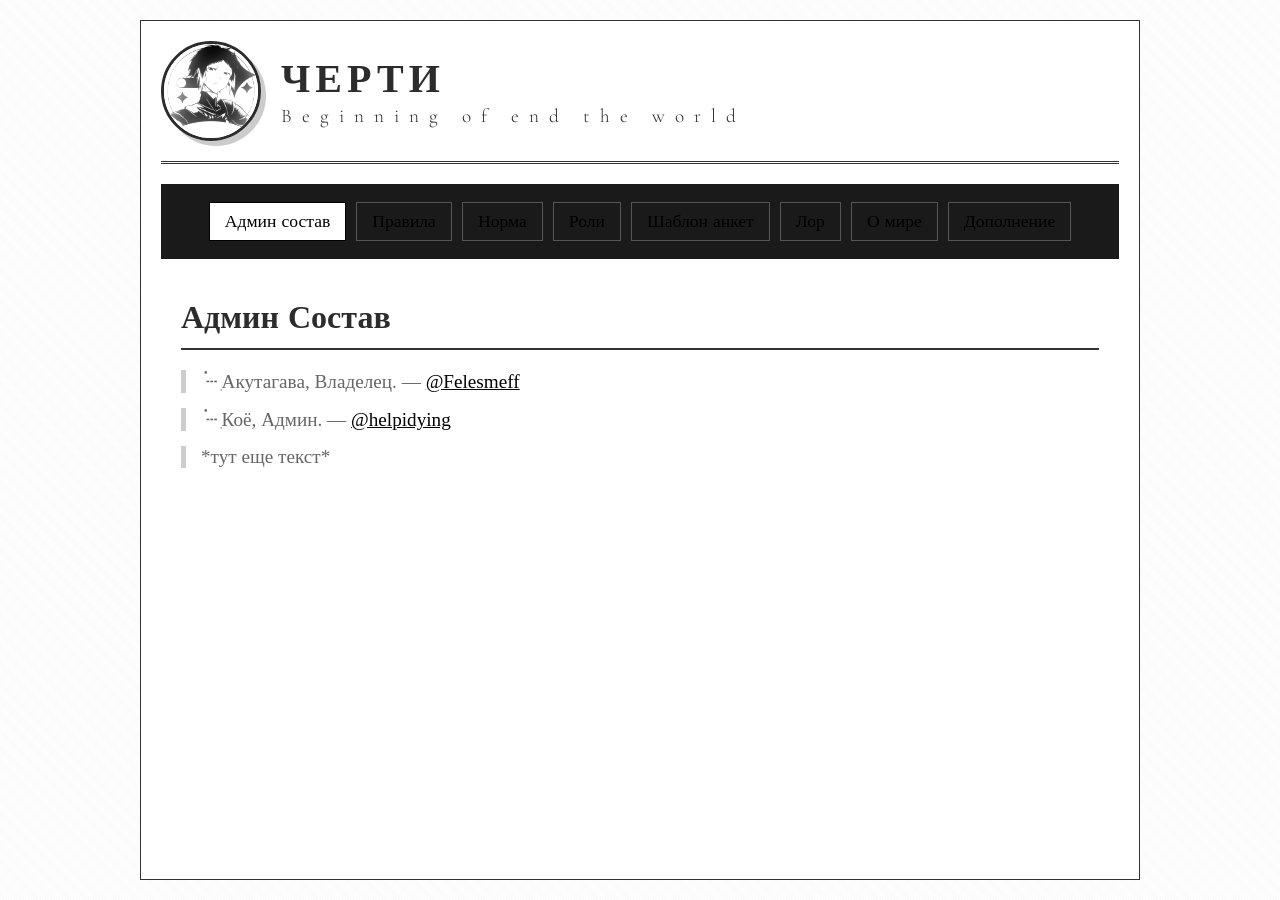
==== index.html @ 8f694ada "Add files via upload" ====
<!DOCTYPE html>
<html lang="ru">
<head>
    <meta charset="UTF-8">
    <meta name="viewport" content="width=device-width, initial-scale=1.0">
    <title>Черти | Главная</title>
    <link href="https://fonts.googleapis.com/css2?family=Special+Elite&family=Cormorant+Garamond:wght@300;700&display=swap" rel="stylesheet">
    <link rel="stylesheet" href="style.css">
    
</head>
<body>

<div class="container">
    <header>
        <div class="logo-area">
            <div class="avatar-container">
                <img src="images/avatar.jpg" alt="Аватар">
            </div>
            <div class="site-title">
                <h1>Черти</h1>
                <span>Beginning of end the world</span>
            </div>
        </div>
       
    </header>

    <nav>
        <a href="index.html" class="active">Админ состав</a>
        <a href="rules.html">Правила</a>
        <a href="norm.html">Норма</a>
        <a href="roles.html">Роли</a>
        <a href="templates.html">Шаблон анкет</a>
        <a href="lore.html">Лор</a>
        <a href="world.html">О мире</a>
        <a href="addition.html">Дополнение</a>
    </nav>

    <div class="content-area">
        <div class="content-card">
            <h2>Админ Состав</h2>
            <div class="placeholder-text">𞥊 ┄࣭  Акутагава, Владелец. — <a href="https://t.me/Felesmeff">@Felesmeff</a> </div>
            <div class="placeholder-text">𞥊 ┄࣭  Коё, Админ. — <a href="https://t.me/@helpidying">@helpidying</a> </div>
            
            <!-- -->
            <!-- <div class="img-wrapper"> -->
             <!--  <img src="images/avatar.jpg" alt="Пример картинки"> -->
             <!--   <div style="font-size:0.8rem; margin-top:5px;">*тут картинка*</div> -->
         <!--   </div> -->
            
            <div class="placeholder-text">*тут еще текст*</div>
        </div>
    </div>
</div>
    <script src="script.js"></script>
</body>
</html>
---- style.css ----
/* style.css */
* {
    margin: 0;
    padding: 0;
    box-sizing: border-box;
}

body {
    background-color: #f4f4f4;
    /* Эффект шума/газеты */
    background-image: 
        linear-gradient(rgba(255, 255, 255, 0.9), rgba(255, 255, 255, 0.9)),
        repeating-linear-gradient(45deg, #ccc 0px, #ccc 1px, transparent 1px, transparent 2px);
    color: #2c2c2c;
    font-family: 'Cormorant Garamond', serif;
    min-height: 100vh;
    display: flex;
    justify-content: center;
    padding: 20px;
}

.container {
    max-width: 1000px;
    width: 100%;
    background: rgba(255, 255, 255, 0.95);
    border: 1px solid #333;
    padding: 20px;
}

/* ШАПКА */
header {
    display: flex;
    align-items: center;
    justify-content: space-between;
    border-bottom: 3px double #333;
    padding-bottom: 20px;
    margin-bottom: 20px;
    flex-wrap: wrap;
}

.logo-area {
    display: flex;
    align-items: center;
    gap: 20px;
}

.avatar-container {
    width: 100px;
    height: 100px;
    border-radius: 50%;
    overflow: hidden;
    border: 3px solid #2c2c2c;
    box-shadow: 5px 5px 0px rgba(0,0,0,0.2);
}

.avatar-container img {
    width: 100%;
    height: 100%;
    object-fit: cover;
    filter: grayscale(100%) contrast(1.2);
}

.site-title h1 {
    font-family: 'Special Elite', cursive;
    font-size: 2.5rem;
    letter-spacing: 5px;
    text-transform: uppercase;
}

.site-title span {
    font-size: 1.2rem;
    font-weight: 300;
    letter-spacing: 10px;
}

/* НАВИГАЦИЯ */
nav {
    background: #1a1a1a;
    padding: 15px;
    margin-bottom: 20px;
    text-align: center;
}

nav a {
    color: #ddd;
    text-decoration: none;
    font-family: 'Special Elite', cursive;
    font-size: 1.1rem;
    border: 1px solid #555;
    padding: 8px 15px;
    display: inline-block;
    margin: 3px;
    transition: 0.3s;
}

nav a:hover, nav a.active {
    background: #fff;
    color: #000;
    border-color: #000;
}

/* КОНТЕНТ */
.content-area {
    min-height: 400px;
    padding: 20px;
}

.content-card h2 {
    font-family: 'Special Elite', cursive;
    font-size: 2rem;
    border-bottom: 2px solid #333;
    padding-bottom: 10px;
    margin-bottom: 20px;
}

/* ШАБЛОН КАРТИНОК */
.img-wrapper {
    margin: 20px 0;
    text-align: center;
    border: 1px solid #333;
    padding: 10px;
    background: #fff;
    display: inline-block;
}

.img-wrapper img {
    max-width: 100%;
    height: auto;
    filter: grayscale(80%);
    max-height: 400px;
}

/* Заглушки текста */
.placeholder-text {
    font-family: cursive;
    font-size: 1.2rem;
    color: #666;
    border-left: 5px solid #ccc;
    padding-left: 15px;
    margin: 15px 0;
}

/* --- Стиль для ссылок (Черный цвет) --- */
a {
    color: #000000 !important;         /* Черный цвет */
    text-decoration: underline;        /* Подчеркивание (можешь убрать, если не нужно) */
}

a:hover {
    color: #000000 !important;         /* При наведении тоже черный */
    text-decoration: none;             /* При наведении подчеркивание исчезает (или оставь) */
}

a:visited {
    color: #000000 !important;         /* Чтобы посещенные ссылки тоже были черными */
}
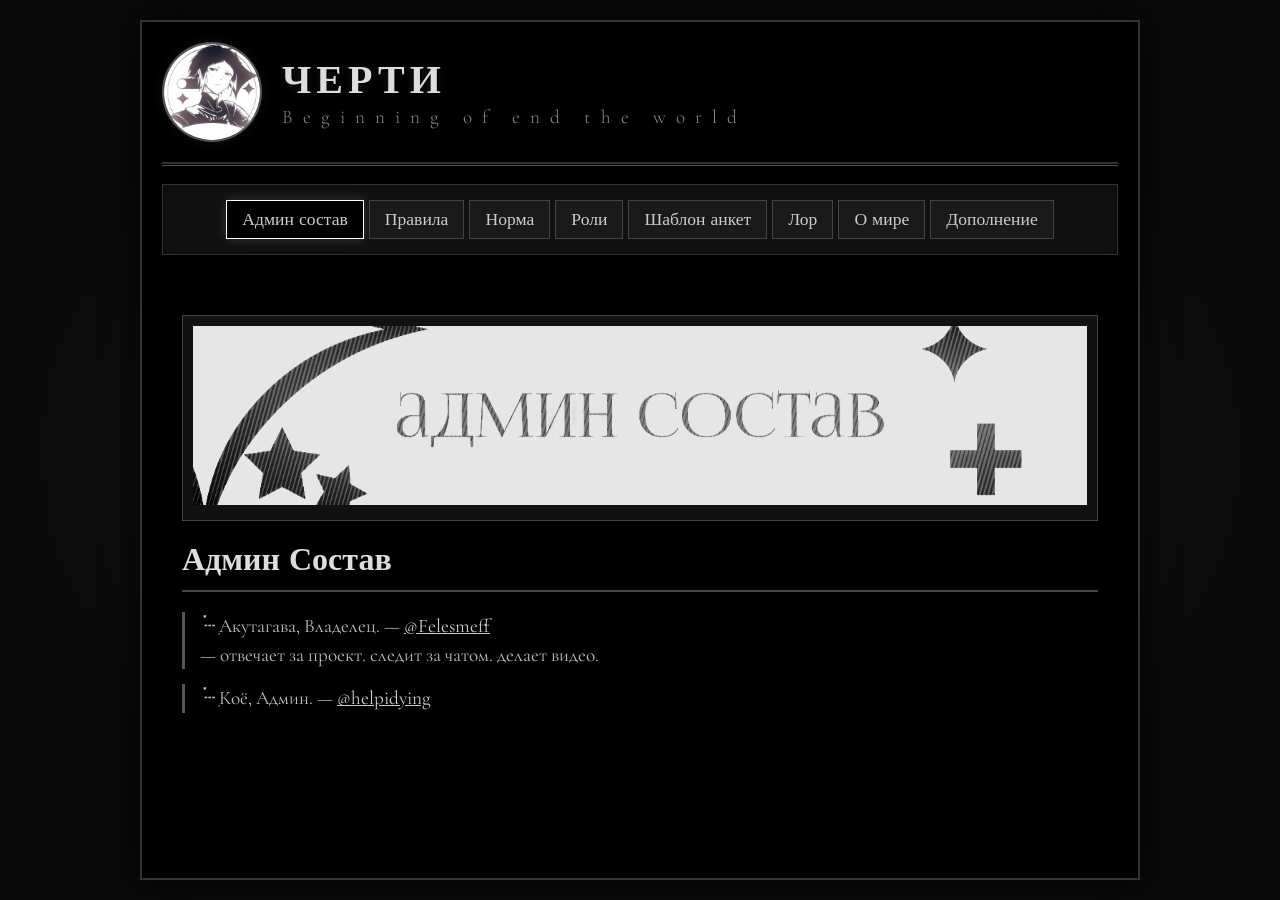
==== commit 9b81710d: "Add files via upload" ====
--- a/index.html
+++ b/index.html
@@ -20,6 +20,7 @@
                 <h1>Черти</h1>
                 <span>Beginning of end the world</span>
             </div>
+            
         </div>
        
     </header>
@@ -36,20 +37,23 @@
     </nav>
 
     <div class="content-area">
+    
+        <div class="img-wrapper">
+            <img src="images/админы.jpg">
+        </div>
         <div class="content-card">
             <h2>Админ Состав</h2>
-            <div class="placeholder-text">𞥊 ┄࣭  Акутагава, Владелец. — <a href="https://t.me/Felesmeff">@Felesmeff</a> </div>
-            <div class="placeholder-text">𞥊 ┄࣭  Коё, Админ. — <a href="https://t.me/@helpidying">@helpidying</a> </div>
-            
-            <!-- -->
-            <!-- <div class="img-wrapper"> -->
-             <!--  <img src="images/avatar.jpg" alt="Пример картинки"> -->
-             <!--   <div style="font-size:0.8rem; margin-top:5px;">*тут картинка*</div> -->
-         <!--   </div> -->
-            
-            <div class="placeholder-text">*тут еще текст*</div>
+            <div class="placeholder-text">
+                𞥊 ┄࣭  Акутагава, Владелец. — <a href="https://t.me/Felesmeff">@Felesmeff</a><br>
+                — отвечает за проект. следит за чатом. делает видео. 
+            </div>
+           
+            <div class="placeholder-text">
+                𞥊 ┄࣭  Коё, Админ. — <a href="https://t.me/@helpidying">@helpidying</a> 
+            </div>
         </div>
     </div>
+    
 </div>
     <script src="script.js"></script>
 </body>
--- a/style.css
+++ b/style.css
@@ -6,25 +6,27 @@
 }
 
 body {
-    background-color: #f4f4f4;
-    /* Эффект шума/газеты */
+    background-color: #0a0a0a;
     background-image: 
-        linear-gradient(rgba(255, 255, 255, 0.9), rgba(255, 255, 255, 0.9)),
-        repeating-linear-gradient(45deg, #ccc 0px, #ccc 1px, transparent 1px, transparent 2px);
-    color: #2c2c2c;
+        radial-gradient(ellipse at center, rgba(30,30,30,0.7) 0%, #0a0a0a 70%),
+        url("data:image/svg+xml,%3Csvg width='4' height='4' xmlns='http://www.w3.org/2000/svg'%3E%3Ccircle cx='2' cy='2' r='0.5' fill='%23333'/%3E%3C/svg%3E");
+    color: #ccc;
     font-family: 'Cormorant Garamond', serif;
     min-height: 100vh;
     display: flex;
     justify-content: center;
     padding: 20px;
+    overflow-x: hidden;
 }
 
 .container {
     max-width: 1000px;
     width: 100%;
-    background: rgba(255, 255, 255, 0.95);
-    border: 1px solid #333;
+    background: rgba(0, 0, 0, 1);
+    border: 2px solid #333;
     padding: 20px;
+    box-shadow: 0 0 30px rgba(0,0,0,0.8), inset 0 0 20px rgba(0,0,0,0.5);
+    overflow-x: hidden;
 }
 
 /* ШАПКА */
@@ -32,10 +34,21 @@
     display: flex;
     align-items: center;
     justify-content: space-between;
-    border-bottom: 3px double #333;
+    border-bottom: 2px solid #333;
     padding-bottom: 20px;
     margin-bottom: 20px;
     flex-wrap: wrap;
+    position: relative;
+}
+
+header::after {
+    content: '';
+    position: absolute;
+    bottom: -4px;
+    left: 0;
+    width: 100%;
+    height: 1px;
+    background: #555;
 }
 
 .logo-area {
@@ -49,15 +62,15 @@
     height: 100px;
     border-radius: 50%;
     overflow: hidden;
-    border: 3px solid #2c2c2c;
-    box-shadow: 5px 5px 0px rgba(0,0,0,0.2);
+    border: 2px solid #555;
+    box-shadow: 0 0 15px rgba(255,255,255,0.05);
+    flex-shrink: 0;
 }
 
 .avatar-container img {
     width: 100%;
     height: 100%;
     object-fit: cover;
-    filter: grayscale(100%) contrast(1.2);
 }
 
 .site-title h1 {
@@ -65,38 +78,58 @@
     font-size: 2.5rem;
     letter-spacing: 5px;
     text-transform: uppercase;
+    color: #ddd;
+    text-shadow: 2px 2px 0px #000, 0 0 10px rgba(255,255,255,0.1);
+    word-wrap: break-word;
 }
 
 .site-title span {
     font-size: 1.2rem;
     font-weight: 300;
     letter-spacing: 10px;
+    color: #888;
+    display: block;
 }
 
 /* НАВИГАЦИЯ */
 nav {
-    background: #1a1a1a;
+    background: #111;
+    border: 1px solid #333;
     padding: 15px;
     margin-bottom: 20px;
     text-align: center;
+    display: flex;
+    flex-wrap: wrap;
+    justify-content: center;
+    gap: 5px;
+    box-shadow: inset 0 0 10px rgba(0,0,0,0.5);
 }
 
 nav a {
-    color: #ddd;
+    color: #999;
     text-decoration: none;
     font-family: 'Special Elite', cursive;
     font-size: 1.1rem;
-    border: 1px solid #555;
+    border: 1px solid #444;
     padding: 8px 15px;
     display: inline-block;
-    margin: 3px;
     transition: 0.3s;
-}
-
-nav a:hover, nav a.active {
-    background: #fff;
-    color: #000;
-    border-color: #000;
+    white-space: nowrap;
+    background-color: #1a1a1a;
+}
+
+nav a:hover {
+    background: #000;
+    color: #fff;
+    border-color: #fff;
+    box-shadow: 0 0 10px rgba(255,255,255,0.1);
+}
+
+nav a.active {
+    background: #000;
+    color: #fff;
+    border-color: #fff;
+    box-shadow: 0 0 10px rgba(255,255,255,0.15);
 }
 
 /* КОНТЕНТ */
@@ -108,49 +141,1724 @@
 .content-card h2 {
     font-family: 'Special Elite', cursive;
     font-size: 2rem;
-    border-bottom: 2px solid #333;
+    color: #ddd;
+    border-bottom: 2px solid #444;
     padding-bottom: 10px;
     margin-bottom: 20px;
+    text-shadow: 1px 1px 0px #000;
+    word-wrap: break-word;
 }
 
 /* ШАБЛОН КАРТИНОК */
 .img-wrapper {
     margin: 20px 0;
     text-align: center;
-    border: 1px solid #333;
+    border: 1px solid #444;
     padding: 10px;
-    background: #fff;
+    background: #111;
     display: inline-block;
+    max-width: 100%;
+    box-shadow: 0 0 15px rgba(0,0,0,0.5);
 }
 
 .img-wrapper img {
     max-width: 100%;
     height: auto;
-    filter: grayscale(80%);
+    filter: grayscale(100%) contrast(1.2) brightness(0.9);
     max-height: 400px;
+    object-fit: contain;
 }
 
 /* Заглушки текста */
 .placeholder-text {
-    font-family: cursive;
+    font-size: 1.2rem;
+    color: #bbb;
+    border-left: 3px solid #555;
+    padding-left: 15px;
+    margin: 15px 0;
+    line-height: 1.5;
+}
+
+/* ССЫЛКИ */
+a {
+    color: #ccc !important;
+    text-decoration: underline;
+    transition: 0.2s;
+}
+
+a:hover {
+    color: #fff !important;
+    text-decoration: none;
+}
+
+a:visited {
+    color: #aaa !important;
+}
+
+/* --- АДАПТАЦИЯ ДЛЯ ТЕЛЕФОНОВ И ПЛАНШЕТОВ --- */
+
+@media screen and (max-width: 768px) {
+    
+    body {
+        padding: 10px;
+    }
+
+    .container {
+        padding: 15px;
+        border-width: 1px;
+    }
+
+    header {
+        flex-direction: column;
+        text-align: center;
+        gap: 15px;
+        padding-bottom: 15px;
+        margin-bottom: 15px;
+    }
+
+    .logo-area {
+        flex-direction: column;
+        align-items: center;
+        gap: 15px;
+    }
+
+    .avatar-container {
+        width: 80px;
+        height: 80px;
+    }
+
+    .site-title h1 {
+        font-size: 1.8rem;
+        letter-spacing: 3px;
+    }
+
+    .site-title span {
+        font-size: 1rem;
+        letter-spacing: 6px;
+        margin-top: 5px;
+    }
+
+    nav {
+        padding: 12px 8px;
+        gap: 5px;
+    }
+
+    nav a {
+        font-size: 1rem;
+        padding: 10px 14px;
+        flex: 1 1 auto;
+        min-width: 85px;
+        max-width: 45%;
+        text-align: center;
+    }
+
+    .content-area {
+        padding: 15px 5px;
+        min-height: auto;
+    }
+
+    .content-card h2 {
+        font-size: 1.6rem;
+    }
+
+    .placeholder-text {
+        font-size: 1.1rem;
+        padding-left: 12px;
+    }
+
+    .img-wrapper {
+        width: 100%;
+        display: block;
+        margin: 15px 0;
+        padding: 8px;
+    }
+
+    .img-wrapper img {
+        width: 100%;
+        height: auto;
+        max-height: 300px;
+    }
+}
+
+@media screen and (max-width: 480px) {
+    
+    body {
+        padding: 5px;
+    }
+
+    .container {
+        padding: 10px;
+    }
+
+    header {
+        gap: 10px;
+        padding-bottom: 10px;
+        margin-bottom: 10px;
+    }
+
+    .logo-area {
+        gap: 10px;
+    }
+
+    .avatar-container {
+        width: 65px;
+        height: 65px;
+    }
+
+    .site-title h1 {
+        font-size: 1.5rem;
+        letter-spacing: 2px;
+    }
+
+    .site-title span {
+        font-size: 0.9rem;
+        letter-spacing: 4px;
+    }
+
+    nav {
+        padding: 8px 5px;
+        gap: 4px;
+    }
+
+    nav a {
+        font-size: 0.9rem;
+        padding: 8px 12px;
+        min-width: 75px;
+        max-width: 48%;
+    }
+
+    .content-card h2 {
+        font-size: 1.4rem;
+    }
+
+    .placeholder-text {
+        font-size: 1rem;
+    }
+
+    .img-wrapper img {
+        max-height: 200px;
+    }
+}
+
+/* ========== СТИЛИ ДЛЯ РОЛЕЙ ========== */
+
+/* Заголовок фракции */
+.faction-title {
+    font-family: 'Special Elite', cursive;
+    font-size: 1.3rem;
+    color: #ddd;
+    margin: 25px 0 10px 0;
+    padding-bottom: 5px;
+    border-bottom: 1px dashed #444;
+}
+
+/* Список ролей */
+.roles-list {
+    display: flex;
+    flex-direction: column;
+    gap: 4px;
+    margin-bottom: 10px;
+}
+
+/* Одна строка роли */
+.role-item {
+    font-size: 1.1rem;
+    color: #bbb;
+    display: flex;
+    align-items: center;
+    gap: 8px;
+    padding: 3px 0;
+}
+
+/* Иконка статуса */
+.status {
+    display: inline-block;
+    width: 24px;
+    height: 24px;
+    background-size: contain;
+    background-repeat: no-repeat;
+    background-position: center;
+    flex-shrink: 0;
+    margin-left: 5px;
+}
+
+/* Свободно — нет картинки (пусто) */
+.status-free {
+    background-image: none;
+}
+
+/* Занято */
+.status-taken {
+    background-image: url('images/status-taken.png');
+}
+
+/* Бронь */
+.status-reserved {
+    background-image: url('images/status-reserved.png');
+}
+
+/* Ищем активно */
+.status-searching {
+    background-image: url('images/status-searching.png');
+}
+
+/* Адаптация для телефонов */
+@media screen and (max-width: 768px) {
+    .faction-title {
+        font-size: 1.1rem;
+    }
+    
+    .role-item {
+        font-size: 1rem;
+    }
+    
+    .status {
+        width: 20px;
+        height: 20px;
+    }
+}
+
+@media screen and (max-width: 480px) {
+    .faction-title {
+        font-size: 1rem;
+    }
+    
+    .role-item {
+        font-size: 0.9rem;
+    }
+    
+    .status {
+        width: 18px;
+        height: 18px;
+    }
+}
+
+/* ========== ЛОР ========== */
+
+.lore-header {
+    text-align: center;
+    margin-bottom: 25px;
+}
+
+.lore-header .lore-symbol {
+    font-size: 1.5rem;
+    color: #888;
+    margin-bottom: 8px;
+    letter-spacing: 3px;
+}
+
+.lore-header h1 {
+    font-family: 'Special Elite', cursive;
+    font-size: 3rem;
+    color: #ddd;
+    letter-spacing: 8px;
+    text-transform: uppercase;
+    margin: 0 0 5px 0;
+    text-shadow: 2px 2px 0px #000, 0 0 20px rgba(255,255,255,0.08);
+}
+
+.lore-subtitle {
+    font-family: 'Cormorant Garamond', serif;
+    font-size: 1.3rem;
+    color: #777;
+    letter-spacing: 6px;
+    text-transform: lowercase;
+    font-weight: 300;
+    margin-bottom: 15px;
+}
+
+.lore-divider {
+    width: 80px;
+    height: 2px;
+    background: #444;
+    margin: 0 auto;
+}
+
+/* Секция */
+.lore-section {
+    margin: 20px 0;
+    padding: 10px 10px 10px 45px;
+    position: relative;
+    border-left: 1px solid #333;
+}
+
+.lore-section p {
+    font-size: 1.1rem;
+    color: #bbb;
+    line-height: 1.7;
+    margin-bottom: 10px;
+    font-weight: 400;
+}
+
+.lore-section p:last-child {
+    margin-bottom: 0;
+}
+
+.lore-section-icon {
+    position: absolute;
+    left: 12px;
+    top: 10px;
     font-size: 1.2rem;
     color: #666;
-    border-left: 5px solid #ccc;
+}
+
+/* Разделитель секций */
+.lore-section-divider {
+    text-align: center;
+    font-family: 'Special Elite', cursive;
+    font-size: 0.9rem;
+    color: #888;
+    letter-spacing: 3px;
+    margin: 30px 0 15px 0;
+    text-transform: uppercase;
+}
+
+.lore-section-divider span {
+    color: #666;
+    margin: 0 8px;
+}
+
+.lore-section-intro {
+    text-align: center;
+    margin-bottom: 20px;
+}
+
+.lore-section-intro p {
+    font-size: 1rem;
+    color: #999;
+    font-style: italic;
+}
+
+/* Группа */
+.lore-group {
+    margin: 25px 0;
+    border: 1px solid #2a2a2a;
+    background: rgba(255,255,255,0.008);
+}
+
+.lore-group-header {
+    display: flex;
+    align-items: center;
+    gap: 15px;
+    padding: 12px 18px;
+    border-bottom: 1px solid #2a2a2a;
+    background: rgba(255,255,255,0.012);
+}
+
+.lore-group-num {
+    font-family: 'Special Elite', cursive;
+    font-size: 1.6rem;
+    color: #666;
+    min-width: 35px;
+    text-align: center;
+}
+
+.lore-group-name {
+    font-family: 'Special Elite', cursive;
+    font-size: 1.3rem;
+    color: #ddd;
+    letter-spacing: 2px;
+}
+
+.lore-group-body {
+    padding: 15px 18px;
+}
+
+.lore-group-body > p {
+    font-size: 1.05rem;
+    color: #bbb;
+    line-height: 1.6;
+    margin-bottom: 12px;
+}
+
+/* Позиция и взгляд */
+.lore-stance {
+    margin: 12px 0;
+    padding-left: 12px;
+    border-left: 2px solid #333;
+}
+
+.lore-stance-label {
+    font-family: 'Special Elite', cursive;
+    font-size: 0.85rem;
+    color: #999;
+    letter-spacing: 2px;
+    text-transform: uppercase;
+    margin-bottom: 5px;
+}
+
+.lore-stance p {
+    font-size: 1rem;
+    color: #aaa;
+    line-height: 1.6;
+    font-style: italic;
+}
+
+.lore-view-list {
+    list-style: none;
+    padding: 0;
+    margin: 5px 0 0 0;
+}
+
+.lore-view-list li {
+    font-size: 0.95rem;
+    color: #aaa;
+    line-height: 1.6;
+    margin-bottom: 5px;
     padding-left: 15px;
+    position: relative;
+}
+
+.lore-view-list li::before {
+    content: '—';
+    position: absolute;
+    left: 0;
+    color: #555;
+}
+
+.lore-view-list li span {
+    color: #ccc;
+    font-weight: 700;
+}
+
+/* Подтипы Безликих */
+.lore-subtypes {
+    display: flex;
+    gap: 15px;
+    margin: 12px 0;
+    flex-wrap: wrap;
+}
+
+.lore-subtype {
+    flex: 1;
+    min-width: 200px;
+    padding: 12px;
+    border: 1px solid #2a2a2a;
+    background: rgba(255,255,255,0.008);
+}
+
+.lore-subtype-name {
+    font-family: 'Special Elite', cursive;
+    font-size: 1rem;
+    color: #ddd;
+    letter-spacing: 2px;
+    margin-bottom: 5px;
+}
+
+.lore-subtype p {
+    font-size: 0.9rem;
+    color: #999;
+    line-height: 1.5;
+}
+
+/* Таблица */
+.lore-table-wrapper {
+    overflow-x: auto;
+    margin: 15px 0 25px 0;
+}
+
+.lore-table {
+    width: 100%;
+    border-collapse: collapse;
+    font-size: 0.9rem;
+}
+
+.lore-table th {
+    font-family: 'Special Elite', cursive;
+    font-size: 0.8rem;
+    color: #ddd;
+    letter-spacing: 1px;
+    padding: 10px 12px;
+    border: 1px solid #333;
+    background: rgba(255,255,255,0.015);
+    text-align: center;
+    text-transform: uppercase;
+}
+
+.lore-table td {
+    padding: 10px 12px;
+    border: 1px solid #2a2a2a;
+    color: #aaa;
+    text-align: center;
+    line-height: 1.4;
+}
+
+.lore-table-label {
+    font-family: 'Special Elite', cursive;
+    font-size: 0.8rem;
+    color: #ddd !important;
+    letter-spacing: 1px;
+    background: rgba(255,255,255,0.008);
+    text-transform: uppercase;
+}
+
+/* Конфликты */
+.lore-conflicts {
+    margin: 15px 0 25px 0;
+}
+
+.lore-conflict {
+    margin-bottom: 15px;
+    padding: 12px 15px;
+    border: 1px solid #2a2a2a;
+    background: rgba(255,255,255,0.006);
+}
+
+.lore-conflict:last-child {
+    margin-bottom: 0;
+}
+
+.lore-conflict-title {
+    font-family: 'Special Elite', cursive;
+    font-size: 0.95rem;
+    color: #ddd;
+    letter-spacing: 1px;
+    margin-bottom: 6px;
+}
+
+.lore-conflict p {
+    font-size: 0.95rem;
+    color: #aaa;
+    line-height: 1.6;
+}
+
+/* Сюжетные моменты */
+.lore-plot-points {
+    margin: 10px 0 25px 0;
+}
+
+.lore-plot-points > p {
+    font-size: 1rem;
+    color: #999;
+    font-style: italic;
+    margin-bottom: 10px;
+}
+
+.lore-plot-points ul {
+    list-style: none;
+    padding: 0;
+}
+
+.lore-plot-points li {
+    font-size: 0.95rem;
+    color: #aaa;
+    line-height: 1.6;
+    margin-bottom: 6px;
+    padding-left: 20px;
+    position: relative;
+}
+
+.lore-plot-points li::before {
+    content: '☙';
+    position: absolute;
+    left: 0;
+    color: #555;
+    font-size: 0.8rem;
+}
+
+/* Закрывающая секция */
+.lore-section--closing {
+    margin: 25px 0;
+    padding: 15px 15px 15px 45px;
+    position: relative;
+    border-left: 1px solid #444;
+    border-top: 1px solid #2a2a2a;
+    border-bottom: 1px solid #2a2a2a;
+}
+
+.lore-section--closing p {
+    font-size: 1.1rem;
+    color: #bbb;
+    line-height: 1.7;
+    margin-bottom: 10px;
+}
+
+.lore-section--closing p:last-child {
+    margin-bottom: 0;
+}
+
+/* Выделение */
+.lore-highlight {
+    color: #ddd;
+    font-weight: 700;
+    letter-spacing: 0.5px;
+}
+
+/* Финальная строка */
+.lore-final {
+    font-family: 'Special Elite', cursive;
+    font-size: 0.95rem !important;
+    color: #999 !important;
+    text-align: center;
+    letter-spacing: 1px;
+    margin-top: 12px !important;
+    font-weight: 300 !important;
+}
+
+/* Футер */
+.lore-footer {
+    text-align: center;
+    margin-top: 25px;
+}
+
+.lore-footer .lore-symbol {
+    font-size: 1.3rem;
+    color: #666;
+    margin-top: 15px;
+}
+
+/* Адаптация */
+@media screen and (max-width: 768px) {
+    .lore-header h1 {
+        font-size: 2.2rem;
+        letter-spacing: 5px;
+    }
+
+    .lore-section,
+    .lore-section--closing {
+        padding: 12px 10px 12px 35px;
+    }
+
+    .lore-group-body {
+        padding: 12px;
+    }
+
+    .lore-subtypes {
+        flex-direction: column;
+    }
+
+    .lore-subtype {
+        min-width: auto;
+    }
+
+    .lore-table {
+        font-size: 0.8rem;
+    }
+
+    .lore-table th,
+    .lore-table td {
+        padding: 8px 8px;
+    }
+}
+
+@media screen and (max-width: 480px) {
+    .lore-header h1 {
+        font-size: 1.8rem;
+        letter-spacing: 4px;
+    }
+
+    .lore-subtitle {
+        font-size: 1rem;
+        letter-spacing: 4px;
+    }
+
+    .lore-group-name {
+        font-size: 1.1rem;
+    }
+
+    .lore-section,
+    .lore-section--closing {
+        padding: 10px 8px 10px 30px;
+    }
+
+    .lore-section p,
+    .lore-section--closing p {
+        font-size: 0.95rem;
+    }
+
+    .lore-table {
+        font-size: 0.7rem;
+    }
+
+    .lore-table th,
+    .lore-table td {
+        padding: 6px 5px;
+    }
+}
+
+
+/* ========== О МИРЕ ========== */
+
+.world-header {
+    text-align: center;
+    margin-bottom: 25px;
+}
+
+.world-header .world-symbol {
+    font-size: 1.5rem;
+    color: #888;
+    margin-bottom: 8px;
+    letter-spacing: 3px;
+}
+
+.world-header h1 {
+    font-family: 'Special Elite', cursive;
+    font-size: 2.5rem;
+    color: #ddd;
+    letter-spacing: 6px;
+    text-transform: uppercase;
+    margin: 0;
+    text-shadow: 2px 2px 0px #000, 0 0 20px rgba(255,255,255,0.08);
+}
+
+.world-divider {
+    width: 60px;
+    height: 2px;
+    background: #444;
+    margin: 15px auto 0 auto;
+}
+
+/* Секции */
+.world-section {
+    margin: 30px 0;
+    padding-bottom: 10px;
+    border-bottom: 1px solid #1f1f1f;
+}
+
+.world-section:last-of-type {
+    border-bottom: none;
+}
+
+.world-section--highlight {
+    background: rgba(255,255,255,0.012);
+    border: 1px solid #2a2a2a;
+    padding: 20px;
+    margin: 25px 0;
+}
+
+.world-section-title {
+    font-family: 'Special Elite', cursive;
+    font-size: 1.3rem;
+    color: #ddd;
+    letter-spacing: 2px;
+    margin-bottom: 15px;
+    display: flex;
+    align-items: center;
+    gap: 10px;
+}
+
+.world-section-icon {
+    color: #666;
+    font-size: 1rem;
+}
+
+.world-section p {
+    font-size: 1.05rem;
+    color: #bbb;
+    line-height: 1.7;
+    margin-bottom: 10px;
+}
+
+.world-section p:last-child {
+    margin-bottom: 0;
+}
+
+/* Подсекция */
+.world-subsection {
     margin: 15px 0;
 }
 
-/* --- Стиль для ссылок (Черный цвет) --- */
-a {
-    color: #000000 !important;         /* Черный цвет */
-    text-decoration: underline;        /* Подчеркивание (можешь убрать, если не нужно) */
-}
-
-a:hover {
-    color: #000000 !important;         /* При наведении тоже черный */
-    text-decoration: none;             /* При наведении подчеркивание исчезает (или оставь) */
-}
-
-a:visited {
-    color: #000000 !important;         /* Чтобы посещенные ссылки тоже были черными */
+.world-subsection h3 {
+    font-family: 'Special Elite', cursive;
+    font-size: 1rem;
+    color: #ccc;
+    letter-spacing: 1px;
+    margin-bottom: 10px;
+}
+
+.world-list {
+    list-style: none;
+    padding: 0;
+}
+
+.world-list li {
+    font-size: 0.95rem;
+    color: #aaa;
+    line-height: 1.6;
+    margin-bottom: 5px;
+    padding-left: 18px;
+    position: relative;
+}
+
+.world-list li::before {
+    content: '—';
+    position: absolute;
+    left: 0;
+    color: #555;
+}
+
+.world-list li span {
+    color: #ccc;
+    font-weight: 700;
+}
+
+.world-note {
+    font-size: 0.9rem !important;
+    color: #777 !important;
+    font-style: italic;
+    margin-top: 8px !important;
+}
+
+/* Сетка */
+.world-info-grid {
+    display: grid;
+    grid-template-columns: repeat(2, 1fr);
+    gap: 12px;
+    margin: 15px 0;
+}
+
+.world-info-grid--three {
+    grid-template-columns: repeat(3, 1fr);
+}
+
+.world-info-card {
+    background: rgba(255,255,255,0.01);
+    border: 1px solid #2a2a2a;
+    padding: 12px 14px;
+}
+
+.world-info-label {
+    font-family: 'Special Elite', cursive;
+    font-size: 0.8rem;
+    color: #ddd;
+    letter-spacing: 1px;
+    text-transform: uppercase;
+    margin-bottom: 6px;
+}
+
+.world-info-card p {
+    font-size: 0.9rem;
+    color: #999;
+    line-height: 1.5;
+}
+
+/* Две карточки */
+.world-dual {
+    display: grid;
+    grid-template-columns: repeat(2, 1fr);
+    gap: 12px;
+    margin: 12px 0;
+}
+
+.world-dual-card {
+    background: rgba(255,255,255,0.01);
+    border: 1px solid #2a2a2a;
+    padding: 14px;
+}
+
+.world-dual-label {
+    font-family: 'Special Elite', cursive;
+    font-size: 0.85rem;
+    color: #ddd;
+    letter-spacing: 1px;
+    margin-bottom: 6px;
+}
+
+.world-dual-card p {
+    font-size: 0.9rem;
+    color: #999;
+    line-height: 1.5;
+}
+
+/* Законы */
+.world-law-list {
+    display: flex;
+    flex-direction: column;
+    gap: 10px;
+}
+
+.world-law-item {
+    display: flex;
+    gap: 15px;
+    padding: 12px;
+    border: 1px solid #2a2a2a;
+    background: rgba(255,255,255,0.006);
+    align-items: flex-start;
+}
+
+.world-law-num {
+    font-family: 'Special Elite', cursive;
+    font-size: 1.4rem;
+    color: #666;
+    min-width: 30px;
+    text-align: center;
+    flex-shrink: 0;
+    line-height: 1.2;
+}
+
+.world-law-content {
+    font-size: 0.95rem;
+    color: #aaa;
+    line-height: 1.6;
+}
+
+.world-law-content strong {
+    color: #ddd;
+    font-weight: 700;
+}
+
+/* Города */
+.world-city {
+    margin: 20px 0;
+    padding: 18px;
+    border: 1px solid #2a2a2a;
+    background: rgba(255,255,255,0.006);
+}
+
+.world-city--mystery {
+    border-color: #333;
+    background: rgba(255,255,255,0.012);
+}
+
+.world-city-header {
+    display: flex;
+    align-items: center;
+    gap: 12px;
+    margin-bottom: 8px;
+}
+
+.world-city-num {
+    font-family: 'Special Elite', cursive;
+    font-size: 1.5rem;
+    color: #666;
+}
+
+.world-city-header h3 {
+    font-family: 'Special Elite', cursive;
+    font-size: 1.2rem;
+    color: #ddd;
+    letter-spacing: 2px;
+    margin: 0;
+}
+
+.world-city-badge {
+    font-family: 'Special Elite', cursive;
+    font-size: 0.7rem;
+    color: #888;
+    letter-spacing: 1px;
+    text-transform: uppercase;
+    border: 1px solid #444;
+    padding: 2px 8px;
+}
+
+.world-city-badge--mystery {
+    color: #999;
+    border-color: #555;
+}
+
+.world-city-meta {
+    font-size: 0.8rem;
+    color: #777;
+    margin-bottom: 10px;
+    display: flex;
+    gap: 8px;
+    flex-wrap: wrap;
+}
+
+.world-city p {
+    font-size: 0.95rem;
+    color: #aaa;
+    line-height: 1.6;
+    margin-bottom: 8px;
+}
+
+.world-city strong {
+    color: #ddd;
+    font-weight: 700;
+}
+
+/* Карта */
+.world-map-placeholder {
+    text-align: center;
+    padding: 60px 20px;
+    border: 1px dashed #333;
+    margin: 15px 0;
+    background: rgba(255,255,255,0.006);
+}
+
+.world-map-icon {
+    font-size: 2rem;
+    color: #555;
+    margin-bottom: 10px;
+}
+
+.world-map-placeholder p {
+    font-family: 'Special Elite', cursive;
+    font-size: 0.9rem;
+    color: #777;
+    letter-spacing: 2px;
+}
+
+/* Футер */
+.world-footer {
+    text-align: center;
+    margin-top: 30px;
+}
+
+.world-footer .world-symbol {
+    font-size: 1.3rem;
+    color: #666;
+    margin-top: 15px;
+}
+
+/* Адаптация */
+@media screen and (max-width: 768px) {
+    .world-header h1 {
+        font-size: 2rem;
+        letter-spacing: 4px;
+    }
+
+    .world-section-title {
+        font-size: 1.1rem;
+    }
+
+    .world-info-grid,
+    .world-info-grid--three {
+        grid-template-columns: 1fr;
+    }
+
+    .world-dual {
+        grid-template-columns: 1fr;
+    }
+
+    .world-law-item {
+        flex-direction: column;
+        gap: 8px;
+        padding: 10px;
+    }
+
+    .world-law-num {
+        font-size: 1.2rem;
+    }
+
+    .world-city {
+        padding: 14px;
+    }
+
+    .world-city-header {
+        flex-wrap: wrap;
+    }
+}
+
+@media screen and (max-width: 480px) {
+    .world-header h1 {
+        font-size: 1.6rem;
+        letter-spacing: 3px;
+    }
+
+    .world-section--highlight {
+        padding: 15px;
+    }
+
+    .world-section p {
+        font-size: 0.95rem;
+    }
+
+    .world-city p {
+        font-size: 0.9rem;
+    }
+
+    .world-map-placeholder {
+        padding: 40px 15px;
+    }
+}
+
+/* Карта */
+.world-map-container {
+    margin: 15px 0;
+    border: 1px solid #2a2a2a;
+    background: #0a0a0a;
+    overflow: hidden;
+}
+
+.world-map-svg {
+    width: 100%;
+    height: auto;
+    display: block;
+}
+
+/* Адаптация карты */
+@media screen and (max-width: 768px) {
+    .world-map-container {
+        margin: 10px 0;
+    }
+}
+
+@media screen and (max-width: 480px) {
+    .world-map-container {
+        margin: 8px 0;
+    }
+}
+
+/* ========== ДОПОЛНЕНИЕ (доп. стили) ========== */
+
+/* Таймлайн */
+.world-timeline {
+    display: flex;
+    flex-direction: column;
+    gap: 0;
+    margin: 15px 0;
+    border-left: 1px solid #333;
+    padding-left: 20px;
+}
+
+.world-timeline-item {
+    display: flex;
+    gap: 15px;
+    padding: 10px 0;
+    position: relative;
+    align-items: flex-start;
+}
+
+.world-timeline-marker {
+    font-family: 'Special Elite', cursive;
+    font-size: 1.2rem;
+    color: #888;
+    min-width: 28px;
+    text-align: center;
+    flex-shrink: 0;
+    background: #111;
+    border: 1px solid #333;
+    padding: 2px 0;
+    margin-left: -35px;
+}
+
+.world-timeline-marker--dark {
+    color: #666;
+    background: #0d0d0d;
+}
+
+.world-timeline-content {
+    font-size: 0.95rem;
+    color: #aaa;
+    line-height: 1.6;
+}
+
+.world-timeline-content strong {
+    color: #ddd;
+    font-weight: 700;
+}
+
+/* Карточки напряжения */
+.world-tension-grid {
+    display: grid;
+    grid-template-columns: repeat(2, 1fr);
+    gap: 12px;
+    margin: 15px 0;
+}
+
+.world-tension-card {
+    background: rgba(255,255,255,0.01);
+    border: 1px solid #2a2a2a;
+    padding: 15px;
+}
+
+.world-tension-icon {
+    font-size: 1.2rem;
+    color: #666;
+    margin-bottom: 8px;
+}
+
+.world-tension-card h3 {
+    font-family: 'Special Elite', cursive;
+    font-size: 0.95rem;
+    color: #ddd;
+    letter-spacing: 1px;
+    margin-bottom: 8px;
+}
+
+.world-tension-card p {
+    font-size: 0.9rem;
+    color: #999;
+    line-height: 1.6;
+}
+
+/* Детали быта */
+.world-details-grid {
+    display: grid;
+    grid-template-columns: repeat(2, 1fr);
+    gap: 10px;
+    margin: 15px 0;
+}
+
+.world-detail-item {
+    display: flex;
+    flex-direction: column;
+    gap: 4px;
+    padding: 10px 12px;
+    border: 1px solid #2a2a2a;
+    background: rgba(255,255,255,0.006);
+}
+
+.world-detail-q {
+    font-family: 'Special Elite', cursive;
+    font-size: 0.8rem;
+    color: #ddd;
+    letter-spacing: 1px;
+}
+
+.world-detail-a {
+    font-size: 0.9rem;
+    color: #999;
+    line-height: 1.5;
+}
+
+/* Секция Роэн */
+.world-section--mystery {
+    background: rgba(255,255,255,0.01);
+    border: 1px solid #2a2a2a;
+    padding: 20px;
+    margin: 25px 0;
+}
+
+/* Плотный список */
+.world-list--tight {
+    margin: 5px 0;
+}
+
+.world-list--tight li {
+    font-size: 0.85rem;
+    margin-bottom: 3px;
+    color: #999;
+}
+
+/* Адаптация */
+@media screen and (max-width: 768px) {
+    .world-tension-grid {
+        grid-template-columns: 1fr;
+    }
+
+    .world-details-grid {
+        grid-template-columns: 1fr;
+    }
+
+    .world-timeline {
+        padding-left: 15px;
+    }
+
+    .world-timeline-marker {
+        margin-left: -27px;
+        font-size: 1rem;
+        min-width: 24px;
+    }
+}
+
+@media screen and (max-width: 480px) {
+    .world-section--mystery {
+        padding: 15px;
+    }
+
+    .world-tension-card {
+        padding: 12px;
+    }
+}
+
+
+/* ========== НОРМА ========== */
+
+.norm-cards {
+    display: grid;
+    grid-template-columns: repeat(2, 1fr);
+    gap: 20px;
+    margin: 20px 0;
+}
+
+.norm-card {
+    background: rgba(255,255,255,0.01);
+    border: 1px solid #2a2a2a;
+    padding: 0;
+    display: flex;
+    flex-direction: column;
+    position: relative;
+    overflow: hidden;
+}
+
+.norm-card-icon {
+    position: absolute;
+    top: 15px;
+    right: 20px;
+    font-size: 1.5rem;
+    color: #333;
+    pointer-events: none;
+}
+
+.norm-card-header {
+    display: flex;
+    align-items: baseline;
+    justify-content: space-between;
+    padding: 20px 20px 0 20px;
+    gap: 10px;
+    flex-wrap: wrap;
+}
+
+.norm-card-label {
+    font-family: 'Special Elite', cursive;
+    font-size: 1.2rem;
+    color: #ddd;
+    letter-spacing: 2px;
+    text-transform: uppercase;
+}
+
+.norm-card-period {
+    font-size: 0.8rem;
+    color: #777;
+    letter-spacing: 1px;
+}
+
+.norm-card-value {
+    display: flex;
+    align-items: baseline;
+    gap: 8px;
+    padding: 15px 20px;
+    border-top: 1px solid #1f1f1f;
+    border-bottom: 1px solid #1f1f1f;
+    background: rgba(255,255,255,0.01);
+    margin: 15px 0;
+}
+
+.norm-number {
+    font-family: 'Special Elite', cursive;
+    font-size: 4rem;
+    color: #ddd;
+    line-height: 1;
+    letter-spacing: 2px;
+    text-shadow: 2px 2px 0px #000, 0 0 15px rgba(255,255,255,0.06);
+}
+
+.norm-unit {
+    font-family: 'Cormorant Garamond', serif;
+    font-size: 1.1rem;
+    color: #888;
+    letter-spacing: 3px;
+    text-transform: lowercase;
+    font-weight: 300;
+}
+
+.norm-card-desc {
+    padding: 0 20px;
+    margin-bottom: 15px;
+}
+
+.norm-card-desc p {
+    font-size: 0.95rem;
+    color: #aaa;
+    line-height: 1.6;
+}
+
+.norm-card-footer {
+    padding: 12px 20px;
+    background: rgba(255,255,255,0.008);
+    border-top: 1px solid #1f1f1f;
+    margin-top: auto;
+}
+
+.norm-card-footer span {
+    font-size: 0.8rem;
+    color: #777;
+    font-style: italic;
+    letter-spacing: 0.5px;
+}
+
+/* Адаптация */
+@media screen and (max-width: 768px) {
+    .norm-cards {
+        grid-template-columns: 1fr;
+        gap: 15px;
+    }
+
+    .norm-number {
+        font-size: 3rem;
+    }
+
+    .norm-card-label {
+        font-size: 1.1rem;
+    }
+}
+
+@media screen and (max-width: 480px) {
+    .norm-card-header {
+        padding: 15px 15px 0 15px;
+    }
+
+    .norm-card-value {
+        padding: 12px 15px;
+    }
+
+    .norm-card-desc {
+        padding: 0 15px;
+    }
+
+    .norm-card-footer {
+        padding: 10px 15px;
+    }
+
+    .norm-number {
+        font-size: 2.5rem;
+    }
+}
+
+
+/* ========== ШАБЛОН АНКЕТ ========== */
+
+.template-copy-all {
+    text-align: center;
+    margin: 20px 0 30px 0;
+    display: flex;
+    flex-direction: column;
+    align-items: center;
+    gap: 8px;
+}
+
+.template-btn {
+    display: inline-flex;
+    align-items: center;
+    gap: 6px;
+    padding: 8px 16px;
+    background: #1a1a1a;
+    border: 1px solid #444;
+    color: #bbb;
+    font-family: 'Special Elite', cursive;
+    font-size: 0.8rem;
+    letter-spacing: 1px;
+    cursor: pointer;
+    transition: 0.2s;
+    white-space: nowrap;
+}
+
+.template-btn:hover {
+    background: #000;
+    color: #fff;
+    border-color: #fff;
+    box-shadow: 0 0 10px rgba(255,255,255,0.08);
+}
+
+.template-btn:active {
+    background: #111;
+    color: #ddd;
+}
+
+.template-btn--all {
+    padding: 10px 22px;
+    font-size: 0.85rem;
+    border-color: #555;
+}
+
+.template-btn-icon {
+    font-size: 0.9rem;
+}
+
+.template-copy-feedback {
+    font-size: 0.8rem;
+    color: #888;
+    font-style: italic;
+    min-height: 18px;
+    transition: 0.3s;
+}
+
+.template-copy-feedback.success {
+    color: #7a9;
+}
+
+/* Секция шаблона */
+.template-section {
+    margin: 25px 0;
+    border: 1px solid #2a2a2a;
+    background: rgba(255,255,255,0.006);
+}
+
+.template-section-header {
+    display: flex;
+    align-items: center;
+    justify-content: space-between;
+    padding: 12px 16px;
+    border-bottom: 1px solid #2a2a2a;
+    background: rgba(255,255,255,0.01);
+    flex-wrap: wrap;
+    gap: 10px;
+}
+
+.template-section-title {
+    font-family: 'Special Elite', cursive;
+    font-size: 1.1rem;
+    color: #ddd;
+    letter-spacing: 2px;
+    display: flex;
+    align-items: center;
+    gap: 8px;
+    margin: 0;
+}
+
+.template-note {
+    padding: 8px 16px;
+    font-size: 0.8rem;
+    color: #777;
+    font-style: italic;
+    border-bottom: 1px solid #1f1f1f;
+    background: rgba(255,255,255,0.005);
+}
+
+.template-content {
+    padding: 15px 16px;
+}
+
+.template-content pre {
+    font-family: 'Cormorant Garamond', serif;
+    font-size: 1.05rem;
+    color: #bbb;
+    line-height: 1.8;
+    white-space: pre-wrap;
+    word-wrap: break-word;
+    margin: 0;
+    background: none;
+    border: none;
+}
+
+/* Адаптация */
+@media screen and (max-width: 768px) {
+    .template-section-header {
+        padding: 10px 12px;
+    }
+
+    .template-section-title {
+        font-size: 1rem;
+    }
+
+    .template-content {
+        padding: 12px;
+    }
+
+    .template-content pre {
+        font-size: 0.95rem;
+    }
+
+    .template-btn {
+        font-size: 0.75rem;
+        padding: 6px 12px;
+    }
+}
+
+@media screen and (max-width: 480px) {
+    .template-section-header {
+        flex-direction: column;
+        align-items: flex-start;
+    }
+
+    .template-btn--all {
+        width: 100%;
+        justify-content: center;
+    }
+}
+
+
+/* ========== ЛЕГЕНДА РОЛЕЙ ========== */
+
+.roles-legend {
+    text-align: center;
+    margin: 20px 0 25px 0;
+    padding: 20px;
+    border: 1px solid #2a2a2a;
+    background: rgba(255,255,255,0.006);
+}
+
+.roles-legend-title {
+    font-family: 'Special Elite', cursive;
+    font-size: 0.9rem;
+    color: #888;
+    letter-spacing: 3px;
+    text-transform: uppercase;
+    margin-bottom: 15px;
+}
+
+.roles-legend-items {
+    display: flex;
+    justify-content: center;
+    gap: 25px;
+    flex-wrap: wrap;
+    margin-bottom: 10px;
+}
+
+.roles-legend-item {
+    display: flex;
+    align-items: center;
+    gap: 8px;
+    font-size: 0.95rem;
+    color: #aaa;
+}
+
+.roles-legend-item .status {
+    width: 20px;
+    height: 20px;
+}
+
+.roles-legend-note {
+    font-size: 0.85rem;
+    color: #777;
+    font-style: italic;
+    margin-top: 8px;
+}
+
+/* Счётчик ролей */
+.roles-stats {
+    display: flex;
+    justify-content: center;
+    gap: 30px;
+    margin-bottom: 25px;
+    flex-wrap: wrap;
+}
+
+.roles-stat {
+    text-align: center;
+    min-width: 80px;
+}
+
+.roles-stat-num {
+    display: block;
+    font-family: 'Special Elite', cursive;
+    font-size: 2rem;
+    color: #ddd;
+    letter-spacing: 2px;
+}
+
+.roles-stat-label {
+    display: block;
+    font-size: 0.8rem;
+    color: #777;
+    letter-spacing: 1px;
+    text-transform: uppercase;
+    margin-top: 4px;
+}
+
+/* Адаптация */
+@media screen and (max-width: 768px) {
+    .roles-legend-items {
+        gap: 15px;
+    }
+
+    .roles-legend-item {
+        font-size: 0.85rem;
+    }
+
+    .roles-stats {
+        gap: 20px;
+    }
+
+    .roles-stat-num {
+        font-size: 1.6rem;
+    }
+}
+
+@media screen and (max-width: 480px) {
+    .roles-legend {
+        padding: 15px;
+    }
+
+    .roles-legend-items {
+        gap: 12px;
+        flex-direction: column;
+        align-items: center;
+    }
+
+    .roles-stats {
+        gap: 15px;
+    }
 }
